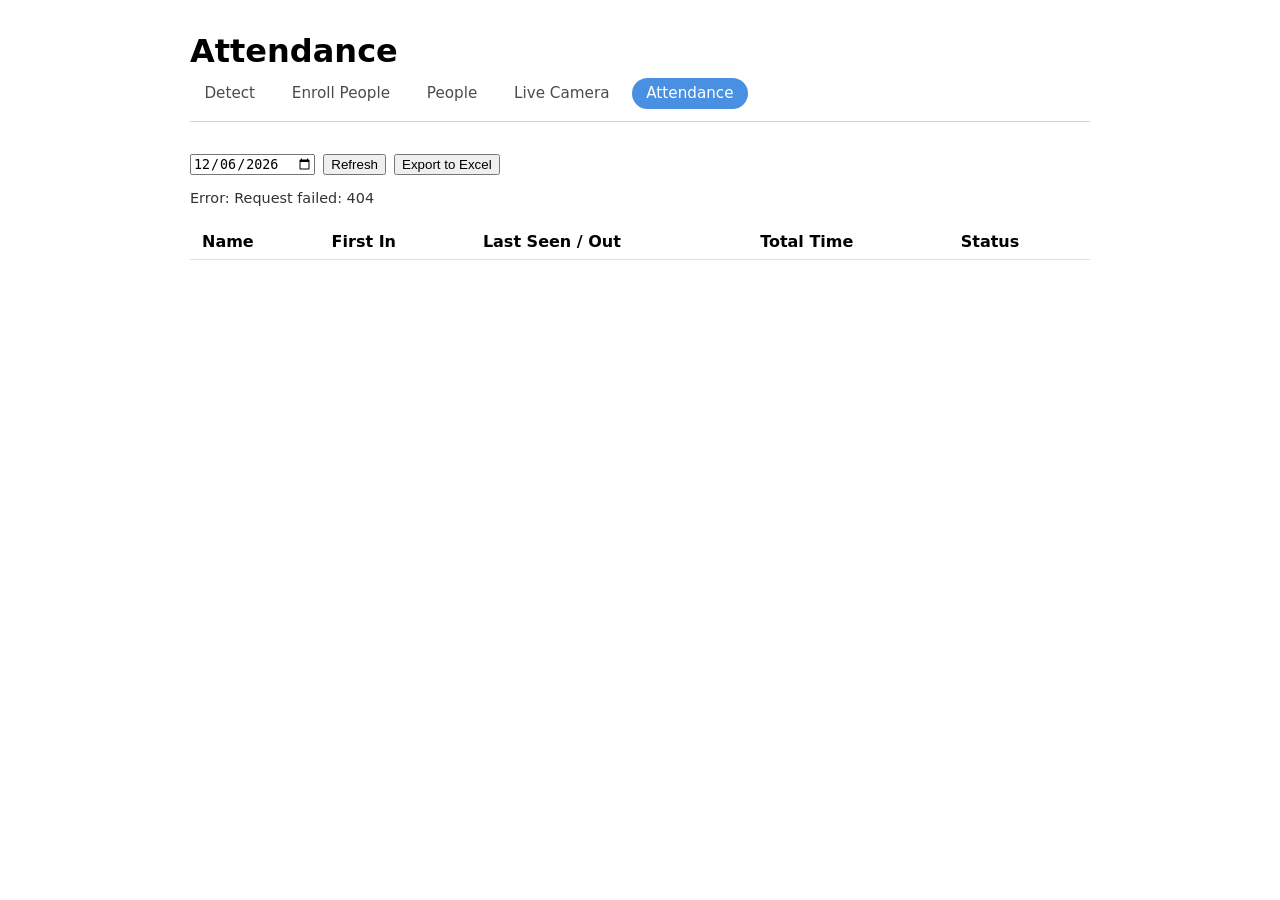
==== ObjectCounterApp.Web/wwwroot/attendance.html @ 751af7d5 "Add attendance tracking and refactor to Controllers + Service layer Attendance: - AttendanceStore pe" ====
<!DOCTYPE html>
<html lang="en">
<head>
  <meta charset="UTF-8" />
  <meta name="viewport" content="width=device-width, initial-scale=1.0" />
  <title>Attendance</title>
  <link rel="stylesheet" href="css/style.css" />
</head>
<body>
  <h1>Attendance</h1>
  <nav class="main-nav">
    <a href="index.html">Detect</a>
    <a href="enroll.html">Enroll People</a>
    <a href="people.html">People</a>
    <a href="live.html">Live Camera</a>
    <a href="attendance.html" class="active">Attendance</a>
  </nav>

  <section class="panel">
    <div class="camera-controls">
      <input id="attendanceDate" type="date" />
      <button id="refreshBtn" type="button">Refresh</button>
      <button id="exportBtn" type="button">Export to Excel</button>
    </div>
    <p id="attendanceStatus" class="status"></p>
    <table class="people-table">
      <thead>
        <tr>
          <th>Name</th>
          <th>First In</th>
          <th>Last Seen / Out</th>
          <th>Total Time</th>
          <th>Status</th>
        </tr>
      </thead>
      <tbody id="attendanceTableBody"></tbody>
    </table>
  </section>

  <script src="js/attendance.js"></script>
</body>
</html>
---- ObjectCounterApp.Web/wwwroot/css/style.css ----
:root {
  color-scheme: light dark;
  font-family: system-ui, -apple-system, "Segoe UI", sans-serif;
}

body {
  max-width: 900px;
  margin: 2rem auto;
  padding: 0 1rem;
}

h1 {
  margin-bottom: 0.5rem;
}

.main-nav {
  display: flex;
  gap: 0.5rem;
  margin-bottom: 2rem;
  border-bottom: 1px solid rgba(128, 128, 128, 0.35);
  padding-bottom: 0.75rem;
}

.main-nav a {
  color: inherit;
  text-decoration: none;
  font-size: 0.95rem;
  padding: 0.4rem 0.9rem;
  border-radius: 999px;
  opacity: 0.7;
}

.main-nav a:hover {
  opacity: 1;
  background-color: rgba(74, 144, 226, 0.12);
}

.main-nav a.active {
  opacity: 1;
  background-color: #4a90e2;
  color: #ffffff;
}

.panel {
  margin-bottom: 2.5rem;
}

.dropzone {
  border: 2px dashed #888;
  border-radius: 8px;
  padding: 2rem;
  text-align: center;
  cursor: pointer;
  transition: background-color 0.15s ease, border-color 0.15s ease;
}

.dropzone:hover,
.dropzone.dragover {
  border-color: #4a90e2;
  background-color: rgba(74, 144, 226, 0.08);
}

.status {
  min-height: 1.4em;
  font-size: 0.9rem;
  opacity: 0.8;
}

.hint {
  font-size: 0.9rem;
  opacity: 0.7;
  margin-top: -0.5rem;
}

.enroll-form {
  display: flex;
  gap: 0.5rem;
  flex-wrap: wrap;
  align-items: center;
}

.enroll-form input[type="text"] {
  padding: 0.4rem 0.6rem;
  flex: 0 0 auto;
  width: 12rem;
}

.search-box {
  padding: 0.5rem 0.75rem;
  width: 100%;
  max-width: 20rem;
  margin-bottom: 1rem;
  box-sizing: border-box;
}

.people-table {
  width: 100%;
  border-collapse: collapse;
}

.people-table th,
.people-table td {
  text-align: left;
  padding: 0.5rem 0.75rem;
  border-bottom: 1px solid rgba(128, 128, 128, 0.25);
  vertical-align: middle;
}

.attendance-summary-row {
  font-weight: bold;
}

.attendance-session-row {
  font-size: 0.85rem;
  opacity: 0.75;
}

.people-table .sort-btn {
  border: none;
  background: transparent;
  cursor: pointer;
  font: inherit;
  font-weight: bold;
  padding: 0;
  color: inherit;
}

.people-table .thumbnail {
  width: 40px;
  height: 40px;
  object-fit: cover;
  border-radius: 4px;
  display: block;
}

.people-table td button {
  margin-right: 0.4rem;
  cursor: pointer;
}

.edit-name-input {
  padding: 0.3rem 0.5rem;
  margin-right: 0.5rem;
}

.edit-error {
  color: #e24a4a;
  font-size: 0.85rem;
  display: block;
  margin-top: 0.25rem;
}

.people-list {
  list-style: none;
  padding: 0;
  margin: 0.75rem 0 0;
  display: flex;
  flex-wrap: wrap;
  gap: 0.5rem;
}

.people-list li {
  display: flex;
  align-items: center;
  gap: 0.4rem;
  border: 1px solid #888;
  border-radius: 999px;
  padding: 0.25rem 0.5rem 0.25rem 0.75rem;
  font-size: 0.9rem;
}

.people-list button {
  border: none;
  background: transparent;
  cursor: pointer;
  font-size: 1rem;
  line-height: 1;
  opacity: 0.7;
}

.people-list button:hover {
  opacity: 1;
}

.camera-controls {
  display: flex;
  gap: 0.5rem;
  margin-bottom: 0.5rem;
}

.stage[hidden] {
  display: none;
}

.stage {
  position: relative;
  display: inline-block;
  max-width: 100%;
  margin-top: 1rem;
}

.stage img,
.stage video {
  display: block;
  max-width: 100%;
  height: auto;
  border-radius: 4px;
}

.stage canvas {
  position: absolute;
  top: 0;
  left: 0;
  pointer-events: none;
}
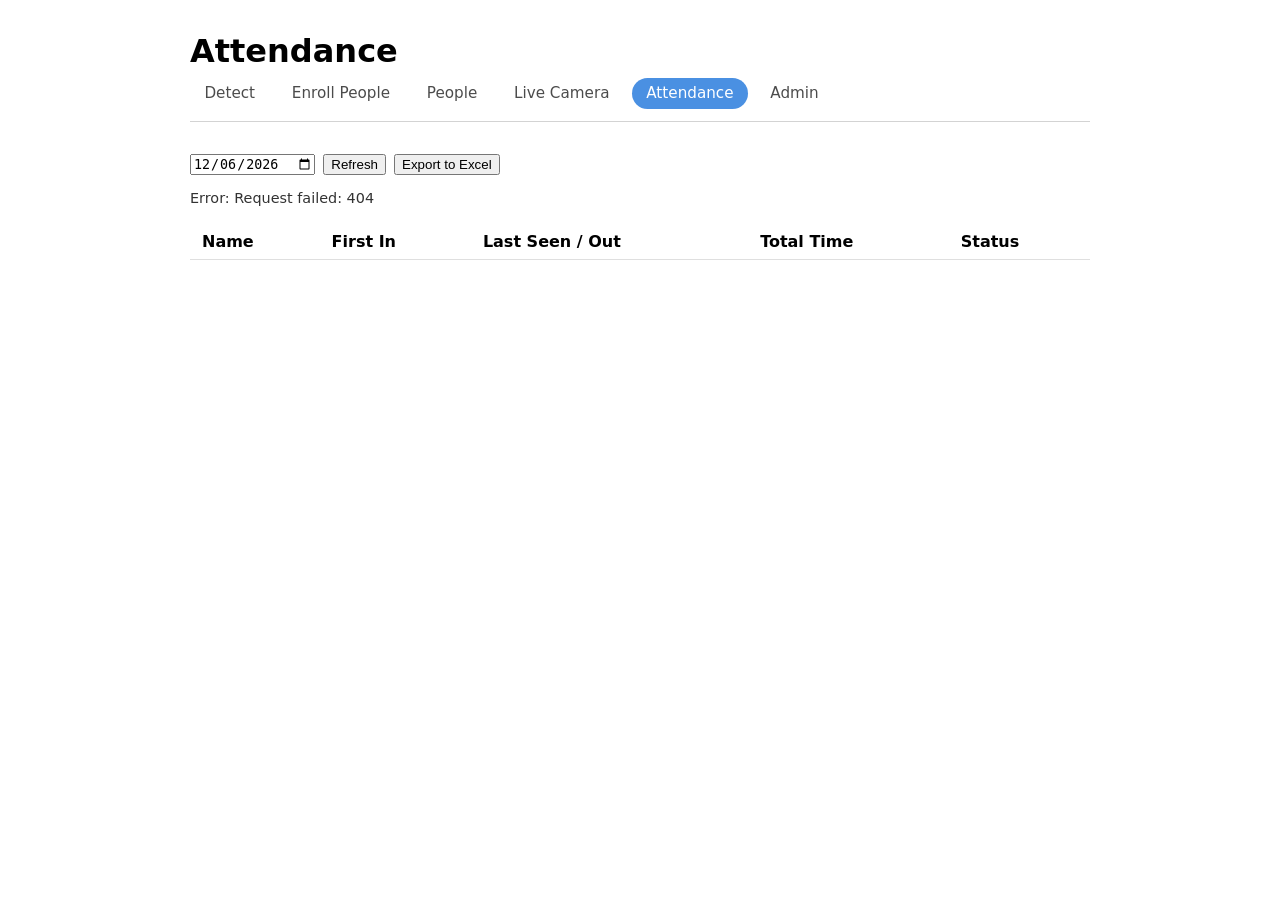
==== commit 5f517ff4: "Add an admin page for attendance correction and range reporting There was previously no way to fix a" ====
--- a/ObjectCounterApp.Web/wwwroot/attendance.html
+++ b/ObjectCounterApp.Web/wwwroot/attendance.html
@@ -14,6 +14,7 @@
     <a href="people.html">People</a>
     <a href="live.html">Live Camera</a>
     <a href="attendance.html" class="active">Attendance</a>
+    <a href="admin.html">Admin</a>
   </nav>
 
   <section class="panel">
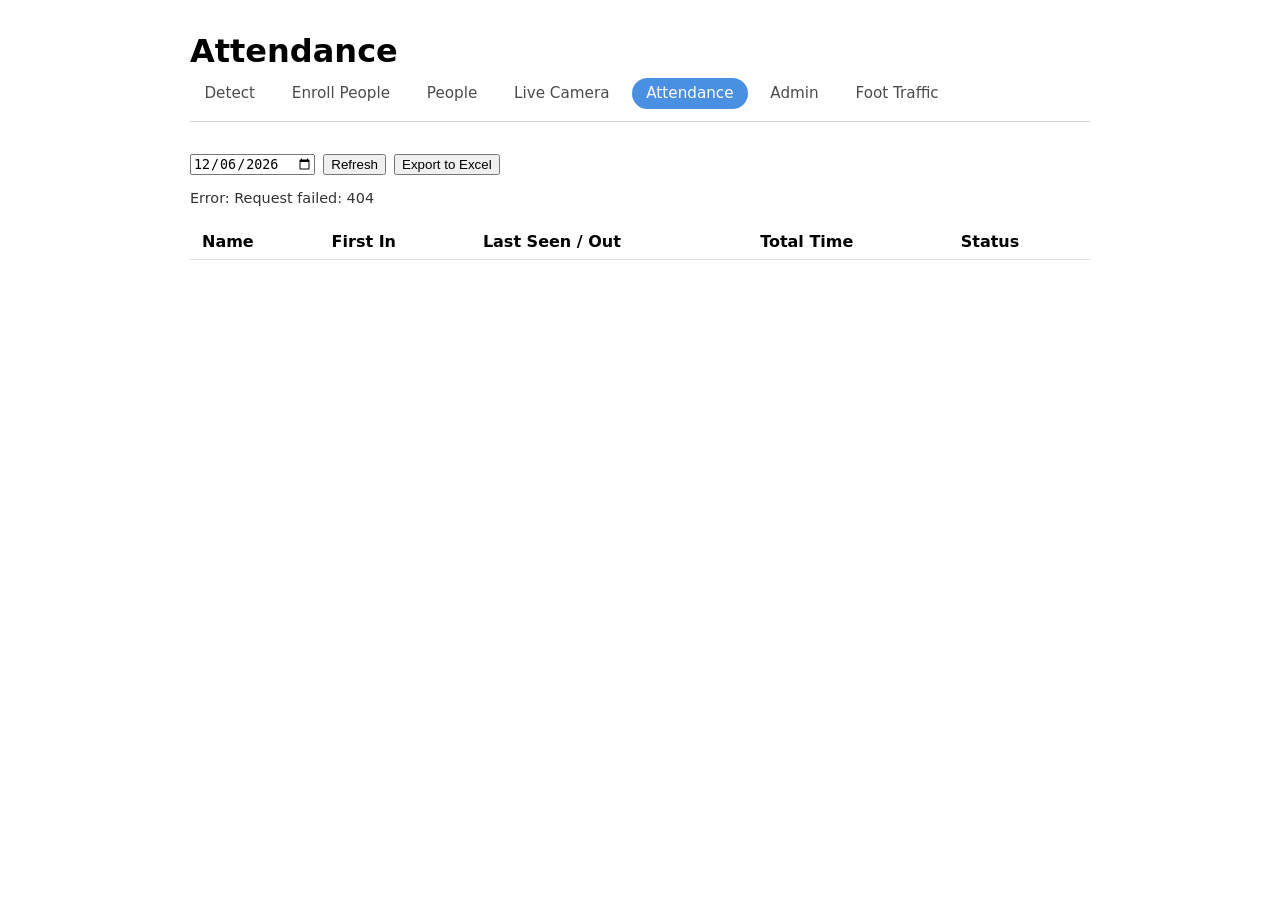
==== commit b8dcf3cd: "Add anonymous foot-traffic and live occupancy counting Adds a standalone Foot Traffic page reporting" ====
--- a/ObjectCounterApp.Web/wwwroot/attendance.html
+++ b/ObjectCounterApp.Web/wwwroot/attendance.html
@@ -15,6 +15,7 @@
     <a href="live.html">Live Camera</a>
     <a href="attendance.html" class="active">Attendance</a>
     <a href="admin.html">Admin</a>
+    <a href="traffic.html">Foot Traffic</a>
   </nav>
 
   <section class="panel">
